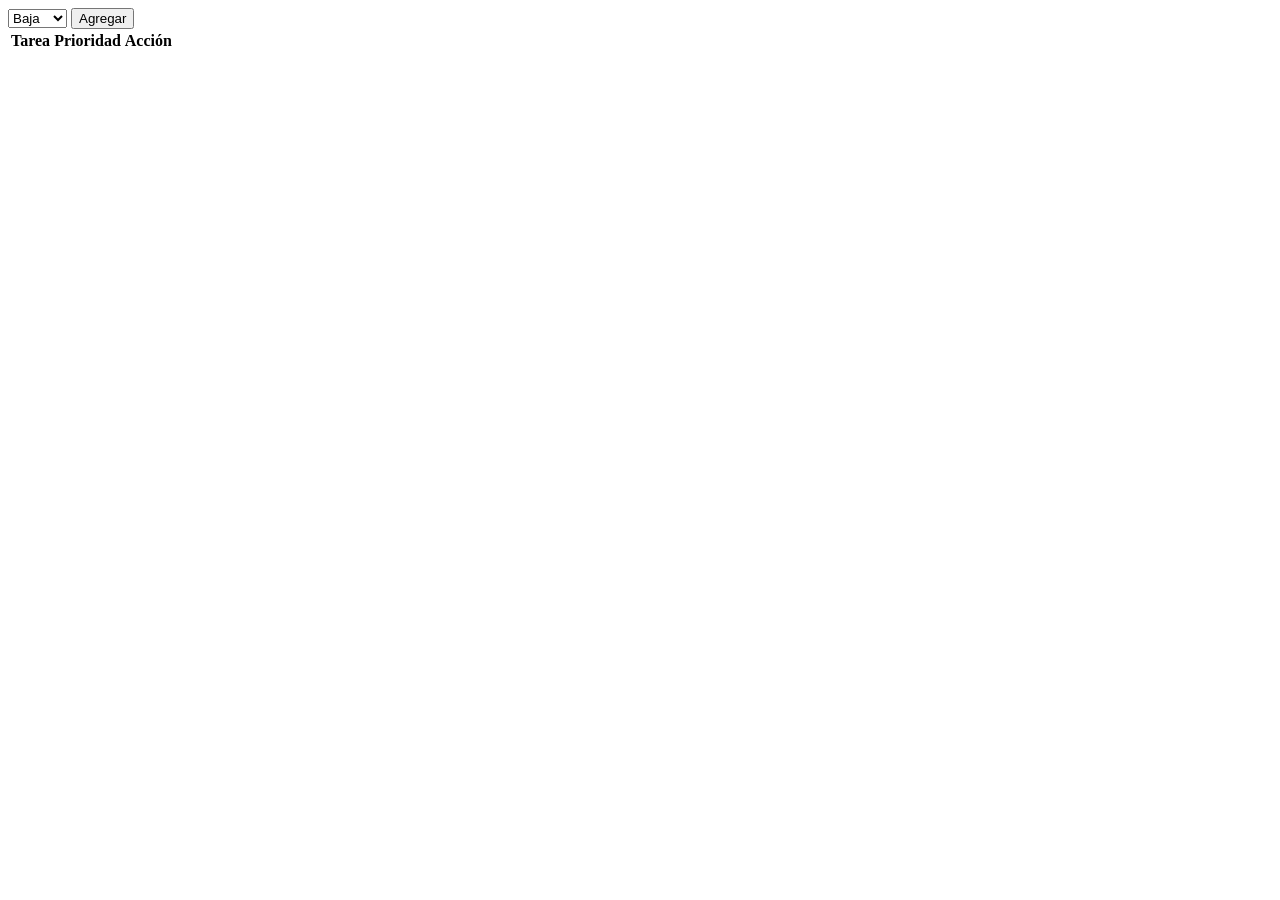
==== TP6/formulario.html @ cc67420b "agrego carpeta TP6 con solo html" ====
<!DOCTYPE html>
<html lang="es">
<head>
    <title id="titulo-proyecto">Gestor de Tareas</title>
</head>

<body>
    <form id="formulario-tarea">
        <select id="prioridad">
            <option id="baja">Baja</option>
            <option id="baja">Media</option>
            <option id="baja">Alta</option>
        </select>
        <button type="button" id="btn-agregar">Agregar</button>
    </form>
<table id="tablaTareas" class="display">
    <thead>
        <tr>
            <th>Tarea</th>
            <th>Prioridad</th>
            <th>Acción</th>
        </tr>
    </thead>
    <tbody>
    </tbody>
</table>



</body>

</html>
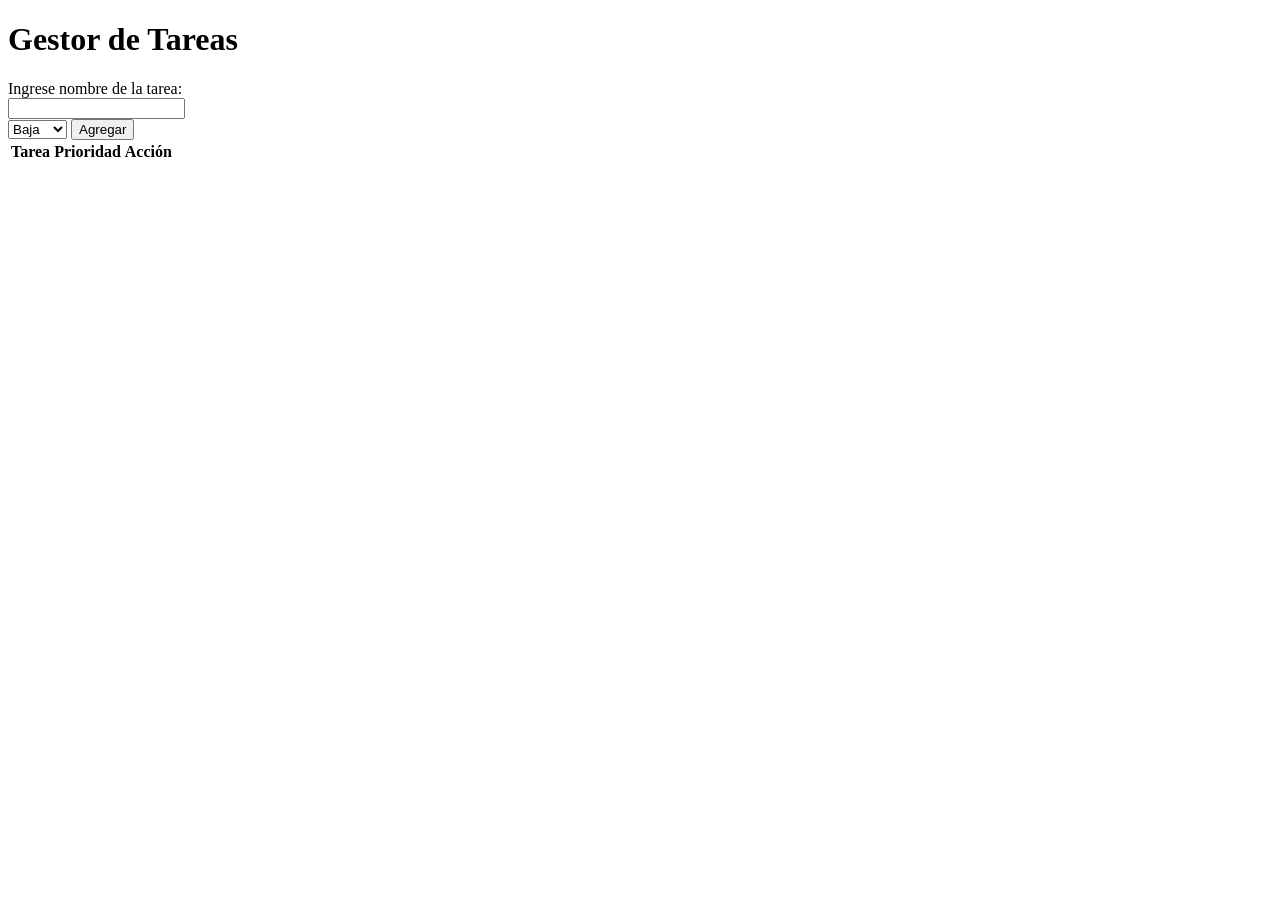
==== commit ad6ea02d: "agrego punto 2,3 y 4" ====
--- a/TP6/formulario.html
+++ b/TP6/formulario.html
@@ -1,15 +1,22 @@
 <!DOCTYPE html>
 <html lang="es">
+
 <head>
-    <title id="titulo-proyecto">Gestor de Tareas</title>
+    <script src="https://code.jquery.com/jquery-3.7.1.min.js"></script>
+    <link rel="stylesheet" href="https://cdn.datatables.net/1.13.6/css/jquery.dataTables.min.css">
 </head>
 
 <body>
+    <h1 id="titulo-proyecto">Gestor de Tareas</h1>
+
+    <div>Ingrese nombre de la tarea:</div>
+    <input id="nombreTarea"></input>
+    
     <form id="formulario-tarea">
         <select id="prioridad">
             <option id="baja">Baja</option>
-            <option id="baja">Media</option>
-            <option id="baja">Alta</option>
+            <option id="media">Media</option>
+            <option id="alta">Alta</option>
         </select>
         <button type="button" id="btn-agregar">Agregar</button>
     </form>
@@ -25,7 +32,8 @@
     </tbody>
 </table>
 
-
+<script src="https://cdn.datatables.net/1.13.6/js/jquery.dataTables.min.js"></script>
+<script src="script.js"></script>
 
 </body>
 
